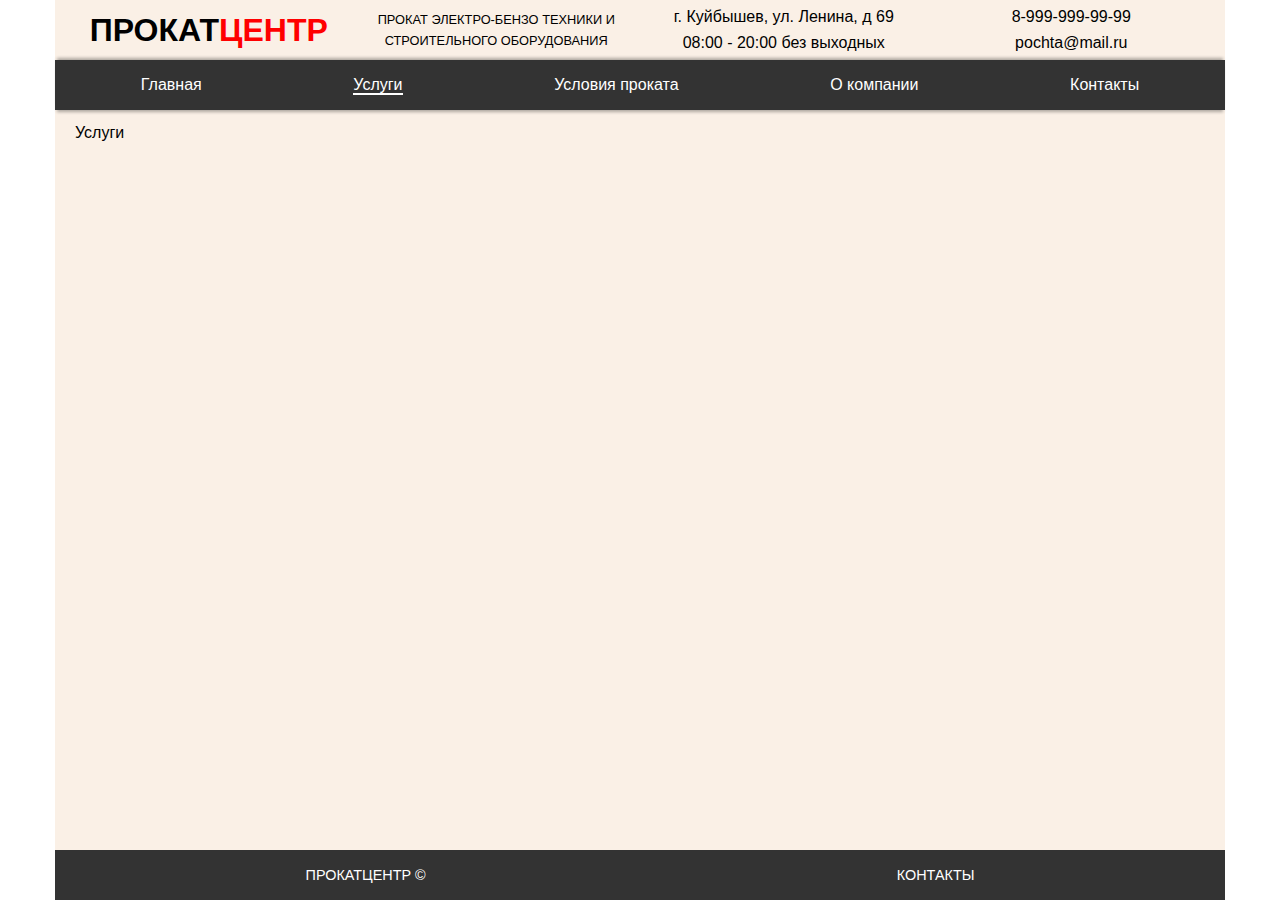
==== uslugi.html @ 73c1b930 "add" ====
<!DOCTYPE html>
<html lang="ru">

<head>
	<meta charset="utf-8">
	<base href="/">
	<title>Услуги | site.ru</title>
	<meta name="description" content="">
	<meta http-equiv="X-UA-Compatible" content="IE=edge">
	<meta name="viewport" content="width=device-width, initial-scale=1, maximum-scale=1">
	<link rel="stylesheet" href="/css/styles.min.css">

	<script src="https://cdn.jsdelivr.net/npm/jquery@3.4.1/dist/jquery.min.js"></script>
	<link rel="stylesheet" href="https://cdn.jsdelivr.net/gh/fancyapps/fancybox@3.5.7/dist/jquery.fancybox.min.css" />
	<script src="https://cdn.jsdelivr.net/gh/fancyapps/fancybox@3.5.7/dist/jquery.fancybox.min.js"></script>
	
</head>

<body>
	<header class="header header_1200">
		<div class="header-top">
			<div class="header-top__logo">
				<p><a href="/">Прокатцентр</a></p>
			</div>	
			<div class="header-top__slogan">
				<p>Прокат электро-бензо техники и строительного оборудования</p>
			</div>
			<div class="header-top__address">
				<p>г. Куйбышев, ул. Ленина, д 69</p>
				<p>08:00 - 20:00 без выходных</p>
			</div>
			<div class="header-top__contact">
				<p>8-999-999-99-99</p>
				<p>pochta@mail.ru</p>
			</div>
			<div class="header-top_mod-button-menu">
				<button id="humburger" class="humburger-menu"></button>
			</div>	
		</div>

		<nav class="nav-top">
			<ul class="menu-top">
				<li class="menu-top__item">
					<a class="menu-top__link active" href="/">Главная</a>
				</li>
				<li class="menu-top__item">
					<a class="menu-top__link" href="/uslugi.html">Услуги</a>
				</li>
				<li class="menu-top__item">
					<a class="menu-top__link" href="#">Условия проката</a>
				</li>
				<li class="menu-top__item">
					<a class="menu-top__link" href="#">О компании</a>
				</li>
				<li class="menu-top__item">
					<a class="menu-top__link" href="#">Контакты</a>
				</li>
			</ul>
		</nav>

	</header>
	
	<div class="content content_1200">
		<div class="slider">
			<img class="slider-img" src="img/slider.gif">
			<img class="slider-img" src="img/slider.gif">
		</div>
		<main class="content-main">
			Услуги
		</main>
	</div>

	<footer class="footer footer_1200">
		<div class="footer-wrap">
			<div class="footer-content">
				<ul class="menu-bottom">
					<li class="menu-bottom__item">
						<a class="menu-bottom__link" href="/">
							Прокатцентр &copy;
						</a>
					</li>
					<li class="menu-bottom__item">
						<a class="menu-bottom__link" href="/">
							Контакты
						</a>
					</li>				
				</ul>
			</div>	
		</div>
	</footer>

	<script src="/js/scripts.min.js"></script>

</body>
</html>
---- css/styles.min.css ----
.footer{background:#333;color:#fff;bottom:0;height:50px;position:absolute;left:50%;-webkit-transform:translateX(-50%);-ms-transform:translateX(-50%);transform:translateX(-50%);width:100%}.footer-wrap{height:inherit}.footer-content{height:inherit}.menu-bottom{list-style-type:none;margin:0;padding:0 15px;display:-webkit-box;display:-webkit-flex;display:-ms-flexbox;display:flex;-webkit-justify-content:space-around;-ms-flex-pack:distribute;justify-content:space-around;-webkit-box-align:center;-webkit-align-items:center;-ms-flex-align:center;align-items:center;height:inherit}@media screen and (max-width:768px){.menu-bottom__item:not(:first-child){display:none}}.menu-bottom__link{color:#fff;font-size:.9rem;text-decoration:none;text-transform:uppercase}.header{display:-webkit-box;display:-webkit-flex;display:-ms-flexbox;display:flex;-webkit-box-align:center;-webkit-align-items:center;-ms-flex-align:center;align-items:center;-webkit-box-orient:vertical;-webkit-box-direction:normal;-webkit-flex-direction:column;-ms-flex-direction:column;flex-direction:column}@media screen and (max-width:768px){.header .show{display:block;-webkit-transition:all .3s;-o-transition:all .3s;transition:all .3s}}.header-top{display:-webkit-box;display:-webkit-flex;display:-ms-flexbox;display:flex;-webkit-box-pack:center;-webkit-justify-content:center;-ms-flex-pack:center;justify-content:center;-webkit-box-align:center;-webkit-align-items:center;-ms-flex-align:center;align-items:center;width:100%;height:60px;padding:10px}@media screen and (max-width:992px){.header-top{-webkit-box-pack:justify;-webkit-justify-content:space-between;-ms-flex-pack:justify;justify-content:space-between}}@media screen and (max-width:768px){.header-top{-webkit-box-shadow:0 4px 3px -2px rgba(0,0,0,.3);box-shadow:0 4px 3px -2px rgba(0,0,0,.3)}}.nav-top{background:#333;display:-webkit-box;display:-webkit-flex;display:-ms-flexbox;display:flex;-webkit-justify-content:space-around;-ms-flex-pack:distribute;justify-content:space-around;-webkit-box-align:center;-webkit-align-items:center;-ms-flex-align:center;align-items:center;width:100%;height:50px;padding:0 10px;-webkit-box-shadow:0 4px 3px -2px rgba(0,0,0,.3),0 -4px 3px -2px rgba(0,0,0,.3);box-shadow:0 4px 3px -2px rgba(0,0,0,.3),0 -4px 3px -2px rgba(0,0,0,.3)}@media screen and (max-width:992px){.nav-top{-webkit-box-shadow:none;box-shadow:none}}@media screen and (max-width:768px){.nav-top{display:none;position:fixed;height:100vh;width:100%}}.menu-top{margin:0;padding:0;list-style-type:none;width:100%;display:-webkit-box;display:-webkit-flex;display:-ms-flexbox;display:flex;-webkit-justify-content:space-around;-ms-flex-pack:distribute;justify-content:space-around}@media screen and (max-width:768px){.menu-top{margin-top:60px;-webkit-box-orient:vertical;-webkit-box-direction:normal;-webkit-flex-direction:column;-ms-flex-direction:column;flex-direction:column;height:100%;-webkit-box-align:center;-webkit-align-items:center;-ms-flex-align:center;align-items:center;-webkit-box-pack:start;-webkit-justify-content:flex-start;-ms-flex-pack:start;justify-content:flex-start}}@media screen and (max-width:768px){.menu-top__item{border-bottom:1px solid #838383;width:100%;text-align:center}.menu-top__item:first-child{border-top:1px solid #838383}}.menu-top__item .active{border-bottom:2px solid #fff}@media screen and (max-width:768px){.menu-top__item .active{border-bottom:none;background:#696969}}.menu-top__link{text-decoration:none;color:#fff}@media screen and (max-width:768px){.menu-top__link{display:block;padding:15px 0}}.header-top__address,.header-top__contact,.header-top__logo,.header-top__slogan{width:calc(100% / 4);text-align:center}@media screen and (max-width:992px){.header-top__address,.header-top__contact,.header-top__logo,.header-top__slogan{width:50%}}@media screen and (max-width:768px){.header-top__address,.header-top__contact,.header-top__logo,.header-top__slogan{width:auto}}.header-top__logo{font-size:2rem;font-weight:700;text-transform:uppercase}.header-top__logo a{color:#000;text-decoration:none}@media screen and (max-width:768px){.header-top__logo{font-size:1rem}}.header-top__slogan{font-size:.8rem;text-transform:uppercase}@media screen and (max-width:768px){.header-top__contact{font-size:.9rem}.header-top__contact p:last-child{display:none}}.header-top_mod-button-menu{position:relative;display:none}@media screen and (max-width:768px){.header-top_mod-button-menu{display:block}}.header-top_mod-button-menu:not(.mob) .humburger-menu{width:25px;height:15px}.humburger-menu{border:none;outline:0;display:block;width:40px;height:40px;background:0 0;z-index:4}.humburger-menu::after{content:'';display:block;width:25px;height:5px;background:#333;position:absolute;top:0}.humburger-menu::before{content:'';display:block;width:25px;height:5px;background:#333;position:absolute;bottom:0}@media screen and (max-width:768px){.mob{display:block;position:fixed;z-index:2;left:50%;-webkit-transform:translate(-50%,-50%);-ms-transform:translate(-50%,-50%);transform:translate(-50%,-50%);top:30px}.mob::after{position:absolute;content:'';display:block;width:30px;height:5px;background:#fff;-webkit-transform:translate(5px,-22.5px) rotate(45deg);-ms-transform:translate(5px,-22.5px) rotate(45deg);transform:translate(5px,-22.5px) rotate(45deg)}.mob::before{z-index:2;position:absolute;content:'';display:block;width:30px;height:5px;background:#fff;-webkit-transform:translate(5px,17.5px) rotate(-45deg);-ms-transform:translate(5px,17.5px) rotate(-45deg);transform:translate(5px,17.5px) rotate(-45deg)}}@media screen and (max-width:992px){.header-top__address,.header-top__slogan{display:none}}*{padding:0;margin:0;-webkit-box-sizing:border-box;box-sizing:border-box}body{font-size:1rem;min-width:320px;position:relative;line-height:1.65;font-family:Roboto,sans-serif;overflow-x:hidden;-webkit-box-sizing:border-box;box-sizing:border-box;height:100%;min-height:100vh;padding-bottom:50px}.header{display:-webkit-box;display:-webkit-flex;display:-ms-flexbox;display:flex;-webkit-box-align:center;-webkit-align-items:center;-ms-flex-align:center;align-items:center;-webkit-box-orient:vertical;-webkit-box-direction:normal;-webkit-flex-direction:column;-ms-flex-direction:column;flex-direction:column}@media screen and (max-width:768px){.header .show{display:block;-webkit-transition:all .3s;-o-transition:all .3s;transition:all .3s}}.header-top{display:-webkit-box;display:-webkit-flex;display:-ms-flexbox;display:flex;-webkit-box-pack:center;-webkit-justify-content:center;-ms-flex-pack:center;justify-content:center;-webkit-box-align:center;-webkit-align-items:center;-ms-flex-align:center;align-items:center;width:100%;height:60px;padding:10px}@media screen and (max-width:992px){.header-top{-webkit-box-pack:justify;-webkit-justify-content:space-between;-ms-flex-pack:justify;justify-content:space-between}}@media screen and (max-width:768px){.header-top{-webkit-box-shadow:0 4px 3px -2px rgba(0,0,0,.3);box-shadow:0 4px 3px -2px rgba(0,0,0,.3)}}.nav-top{background:#333;display:-webkit-box;display:-webkit-flex;display:-ms-flexbox;display:flex;-webkit-justify-content:space-around;-ms-flex-pack:distribute;justify-content:space-around;-webkit-box-align:center;-webkit-align-items:center;-ms-flex-align:center;align-items:center;width:100%;height:50px;padding:0 10px;-webkit-box-shadow:0 4px 3px -2px rgba(0,0,0,.3),0 -4px 3px -2px rgba(0,0,0,.3);box-shadow:0 4px 3px -2px rgba(0,0,0,.3),0 -4px 3px -2px rgba(0,0,0,.3)}@media screen and (max-width:992px){.nav-top{-webkit-box-shadow:none;box-shadow:none}}@media screen and (max-width:768px){.nav-top{display:none;position:fixed;height:100vh;width:100%}}.menu-top{margin:0;padding:0;list-style-type:none;width:100%;display:-webkit-box;display:-webkit-flex;display:-ms-flexbox;display:flex;-webkit-justify-content:space-around;-ms-flex-pack:distribute;justify-content:space-around}@media screen and (max-width:768px){.menu-top{margin-top:60px;-webkit-box-orient:vertical;-webkit-box-direction:normal;-webkit-flex-direction:column;-ms-flex-direction:column;flex-direction:column;height:100%;-webkit-box-align:center;-webkit-align-items:center;-ms-flex-align:center;align-items:center;-webkit-box-pack:start;-webkit-justify-content:flex-start;-ms-flex-pack:start;justify-content:flex-start}}@media screen and (max-width:768px){.menu-top__item{border-bottom:1px solid #838383;width:100%;text-align:center}.menu-top__item:first-child{border-top:1px solid #838383}}.menu-top__item .active{border-bottom:2px solid #fff}@media screen and (max-width:768px){.menu-top__item .active{border-bottom:none;background:#696969}}.menu-top__link{text-decoration:none;color:#fff}@media screen and (max-width:768px){.menu-top__link{display:block;padding:15px 0}}.header-top__address,.header-top__contact,.header-top__logo,.header-top__slogan{width:calc(100% / 4);text-align:center}@media screen and (max-width:992px){.header-top__address,.header-top__contact,.header-top__logo,.header-top__slogan{width:50%}}@media screen and (max-width:768px){.header-top__address,.header-top__contact,.header-top__logo,.header-top__slogan{width:auto}}.header-top__logo{font-size:2rem;font-weight:700;text-transform:uppercase}.header-top__logo a{color:#000;text-decoration:none}@media screen and (max-width:768px){.header-top__logo{font-size:1rem}}.header-top__slogan{font-size:.8rem;text-transform:uppercase}@media screen and (max-width:768px){.header-top__contact{font-size:.9rem}.header-top__contact p:last-child{display:none}}.header-top_mod-button-menu{position:relative;display:none}@media screen and (max-width:768px){.header-top_mod-button-menu{display:block}}.header-top_mod-button-menu:not(.mob) .humburger-menu{width:25px;height:15px}.humburger-menu{border:none;outline:0;display:block;width:40px;height:40px;background:0 0;z-index:4}.humburger-menu::after{content:'';display:block;width:25px;height:5px;background:#333;position:absolute;top:0}.humburger-menu::before{content:'';display:block;width:25px;height:5px;background:#333;position:absolute;bottom:0}@media screen and (max-width:768px){.mob{display:block;position:fixed;z-index:2;left:50%;-webkit-transform:translate(-50%,-50%);-ms-transform:translate(-50%,-50%);transform:translate(-50%,-50%);top:30px}.mob::after{position:absolute;content:'';display:block;width:30px;height:5px;background:#fff;-webkit-transform:translate(5px,-22.5px) rotate(45deg);-ms-transform:translate(5px,-22.5px) rotate(45deg);transform:translate(5px,-22.5px) rotate(45deg)}.mob::before{z-index:2;position:absolute;content:'';display:block;width:30px;height:5px;background:#fff;-webkit-transform:translate(5px,17.5px) rotate(-45deg);-ms-transform:translate(5px,17.5px) rotate(-45deg);transform:translate(5px,17.5px) rotate(-45deg)}}@media screen and (max-width:992px){.header-top__address,.header-top__slogan{display:none}}.content_1200,.footer_1200,.header_1200{max-width:calc(1200px - 30px);margin:0 auto;background:linen}.content_1200{min-height:calc(100vh - 160px);padding:10px 20px}@media screen and (max-width:768px){.content_1200{padding:10px;min-height:calc(100vh - 110px)}}.slider{display:none;-webkit-justify-content:space-around;-ms-flex-pack:distribute;justify-content:space-around;margin-top:10px}.content-main{display:-webkit-box;display:-webkit-flex;display:-ms-flexbox;display:flex;-webkit-flex-wrap:wrap;-ms-flex-wrap:wrap;flex-wrap:wrap}.item-wrap{background:#fff;-webkit-box-shadow:3px 3px 5px 2px rgba(0,0,0,.2);box-shadow:3px 3px 5px 2px rgba(0,0,0,.2);border-radius:8px;padding:10px;display:-webkit-box;display:-webkit-flex;display:-ms-flexbox;display:flex;-webkit-box-orient:vertical;-webkit-box-direction:normal;-webkit-flex-direction:column;-ms-flex-direction:column;flex-direction:column;-webkit-box-pack:justify;-webkit-justify-content:space-between;-ms-flex-pack:justify;justify-content:space-between;margin:10px;width:calc((100% - 60px)/ 3)}@media screen and (max-width:992px){.item-wrap{margin:10px;width:calc((100% - 40px)/ 2)}}@media screen and (max-width:565px){.item-wrap{margin:10px;width:100%}}.item-wrap__img{display:block;width:auto;height:200px;margin:0 auto 15px;-webkit-box-shadow:3px 3px 5px 2px rgba(0,0,0,.2);box-shadow:3px 3px 5px 2px rgba(0,0,0,.2);cursor:pointer;border-radius:5px}.item-wrap__img img{max-width:220px;width:auto;height:200px}.item-wrap__description,.item-wrap__price{text-align:center;margin-bottom:10px}.item-wrap__order{background:teal;color:#fff;padding:10px 50px;border:none;cursor:pointer;border-radius:5px;text-transform:uppercase;margin:0 auto;display:block}.footer{background:#333;color:#fff;bottom:0;height:50px;position:absolute;left:50%;-webkit-transform:translateX(-50%);-ms-transform:translateX(-50%);transform:translateX(-50%);width:100%}.footer-wrap{height:inherit}.footer-content{height:inherit}.menu-bottom{list-style-type:none;margin:0;padding:0 15px;display:-webkit-box;display:-webkit-flex;display:-ms-flexbox;display:flex;-webkit-justify-content:space-around;-ms-flex-pack:distribute;justify-content:space-around;-webkit-box-align:center;-webkit-align-items:center;-ms-flex-align:center;align-items:center;height:inherit}@media screen and (max-width:768px){.menu-bottom__item:not(:first-child){display:none}}.menu-bottom__link{color:#fff;font-size:.9rem;text-decoration:none;text-transform:uppercase}
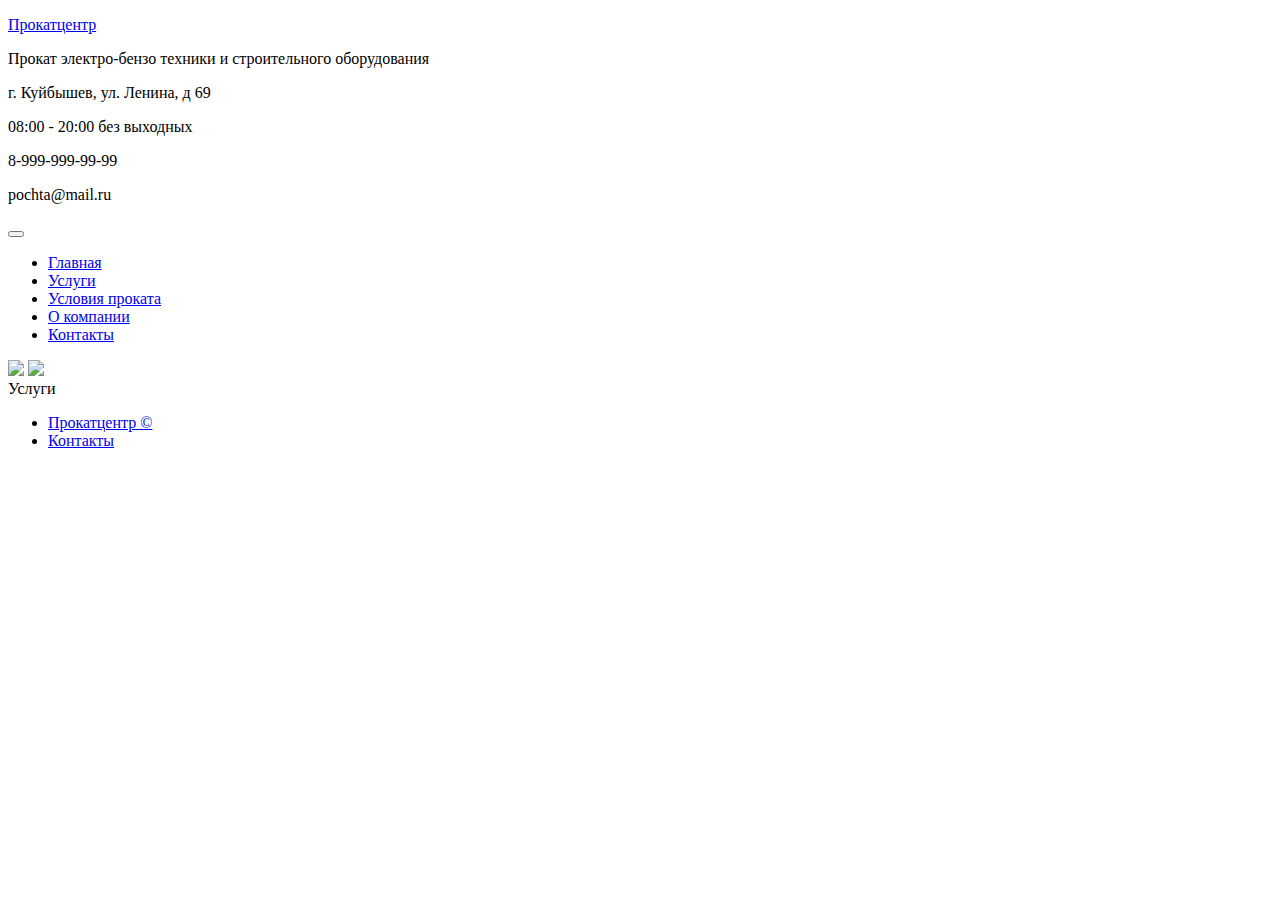
==== commit f99f717b: "modif" ====
--- a/uslugi.html
+++ b/uslugi.html
@@ -8,7 +8,7 @@
 	<meta name="description" content="">
 	<meta http-equiv="X-UA-Compatible" content="IE=edge">
 	<meta name="viewport" content="width=device-width, initial-scale=1, maximum-scale=1">
-	<link rel="stylesheet" href="/css/styles.min.css">
+	<link rel="stylesheet" href="/layout1/css/styles.min.css">
 
 	<script src="https://cdn.jsdelivr.net/npm/jquery@3.4.1/dist/jquery.min.js"></script>
 	<link rel="stylesheet" href="https://cdn.jsdelivr.net/gh/fancyapps/fancybox@3.5.7/dist/jquery.fancybox.min.css" />
@@ -44,7 +44,7 @@
 					<a class="menu-top__link active" href="/">Главная</a>
 				</li>
 				<li class="menu-top__item">
-					<a class="menu-top__link" href="/uslugi.html">Услуги</a>
+					<a class="menu-top__link" href="/layout1/uslugi.html">Услуги</a>
 				</li>
 				<li class="menu-top__item">
 					<a class="menu-top__link" href="#">Условия проката</a>
@@ -89,7 +89,7 @@
 		</div>
 	</footer>
 
-	<script src="/js/scripts.min.js"></script>
+	<script src="/layout1/js/scripts.min.js"></script>
 
 </body>
 </html>